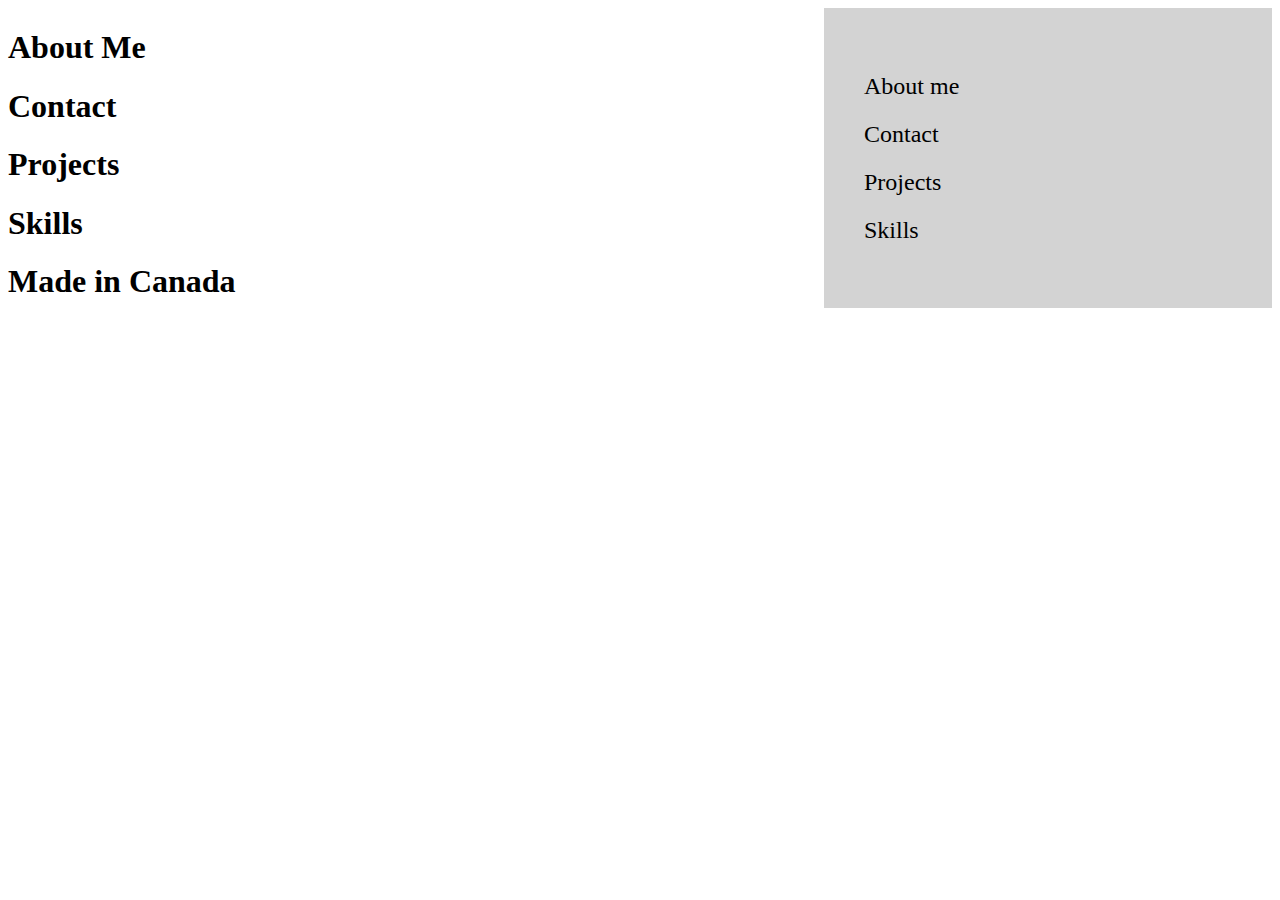
==== index.html @ b5951956 "First commit boiler plate" ====
<!DOCTYPE html>
<html lang="en">
<head>
    <meta charset="UTF-8">
    <meta name="viewport" content="width=device-width, initial-scale=1.0">
    <link rel="stylesheet" href="style.css">
    <title>Lucas Greulich</title>
</head>
<body>
    <header>
        <nav>
            <ul>
                <li>About me</li>
                <li>Contact</li>
                <li>Projects</li>
                <li>Skills</li>
            </ul>
        </nav>
    </header>
    <main>
        <section>
            <h1>About Me</h1>
        </section>
        <section>
            <h1>Contact</h1>
        </section>
        <section>
            <h1>Projects</h1>
        </section>
        <section>
            <h1>Skills</h1>
        </section>
    </main>
    <footer>
        <h1>Made in Canada</h1>
    </footer>
    
</body>
</html>
---- style.css ----
header{
    display: flex;
    justify-content: end;
}
nav{
    height: 300px;
    width: 35%;
    background-color: lightgray;
    position: fixed;
    display: flex;
}
ul{
    font-size: 1.5rem;
    text-decoration: none;
    list-style: none;
    line-height: 3rem;
    display: flex;
    justify-content: center;
    flex-direction: column;
    overflow: hidden;
    margin-right: 5px;
}
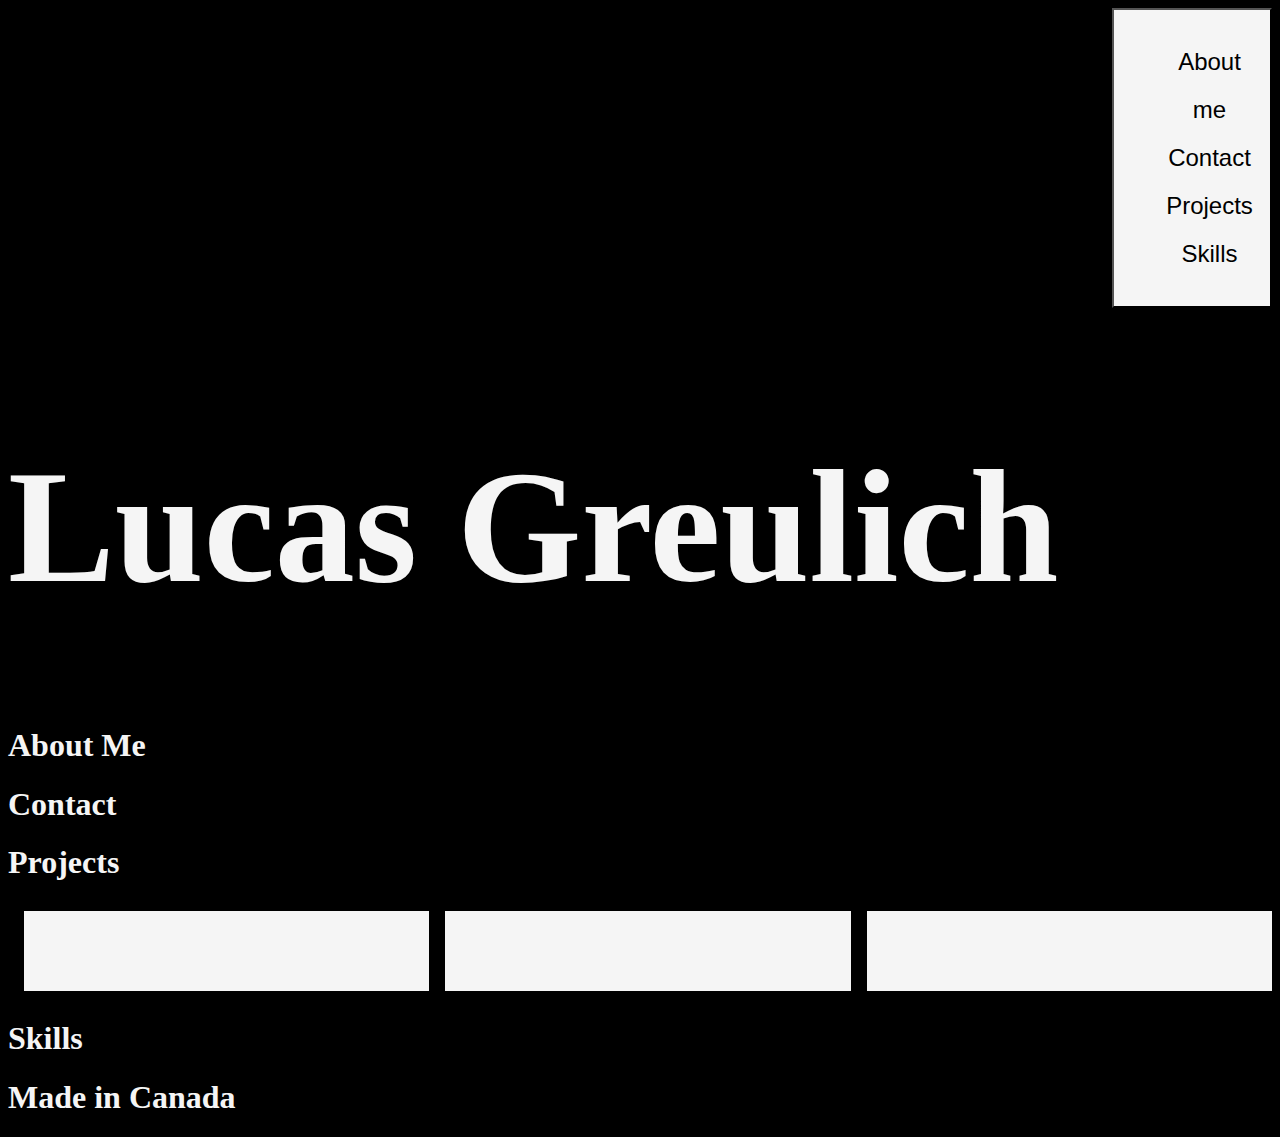
==== commit 39f9c711: "Javascript for mouseover" ====
--- a/index.html
+++ b/index.html
@@ -8,16 +8,19 @@
 </head>
 <body>
     <header>
-        <nav>
+        <button type="button" id="nav_bar_toggle" aria-controls="nav_bar_menu" aria-label="Toggle menu" aria-expanded="false">
             <ul>
                 <li>About me</li>
                 <li>Contact</li>
                 <li>Projects</li>
                 <li>Skills</li>
             </ul>
-        </nav>
+        </button>
     </header>
     <main>
+        <section id="name_box">
+            <h1 id="name" onmouseover= "mouseOver(this)" onmouseout="mouseOut(this)">Lucas Greulich</h1>
+        </section>
         <section>
             <h1>About Me</h1>
         </section>
@@ -25,7 +28,18 @@
             <h1>Contact</h1>
         </section>
         <section>
-            <h1>Projects</h1>
+            <h1 id="proj_h1">Projects</h1>
+            <div id="project_sec">
+            <div class="projects">
+
+            </div>
+            <div class="projects">
+
+            </div>
+            <div class="projects">
+
+            </div>
+        </div>
         </section>
         <section>
             <h1>Skills</h1>
@@ -34,6 +48,6 @@
     <footer>
         <h1>Made in Canada</h1>
     </footer>
-    
+    <script src="script.js"></script>
 </body>
 </html>--- a/style.css
+++ b/style.css
@@ -1,13 +1,22 @@
+body{
+    background-color: black;
+    color: whitesmoke;
+}
 header{
     display: flex;
     justify-content: end;
+    height: 20rem;
 }
-nav{
+#nav_bar_toggle{
+    cursor: pointer;
     height: 300px;
-    width: 35%;
-    background-color: lightgray;
-    position: fixed;
+    width: 10rem;
+    background-color: #f5f5f5;
+    color: black;
     display: flex;
+    justify-content: center;
+    align-items: center;
+    flex-direction: column;
 }
 ul{
     font-size: 1.5rem;
@@ -19,4 +28,21 @@
     flex-direction: column;
     overflow: hidden;
     margin-right: 5px;
-}+}
+#name_box{
+    font-size: 5rem;
+}
+
+#project_sec{
+    display: flex;
+    margin: .5rem;
+    width: 100%;
+    flex-direction: row;
+}
+.projects{
+    display: flex;
+    height: 5rem;
+    width: 40%;
+    margin: .5rem;
+    background-color: whitesmoke;
+}
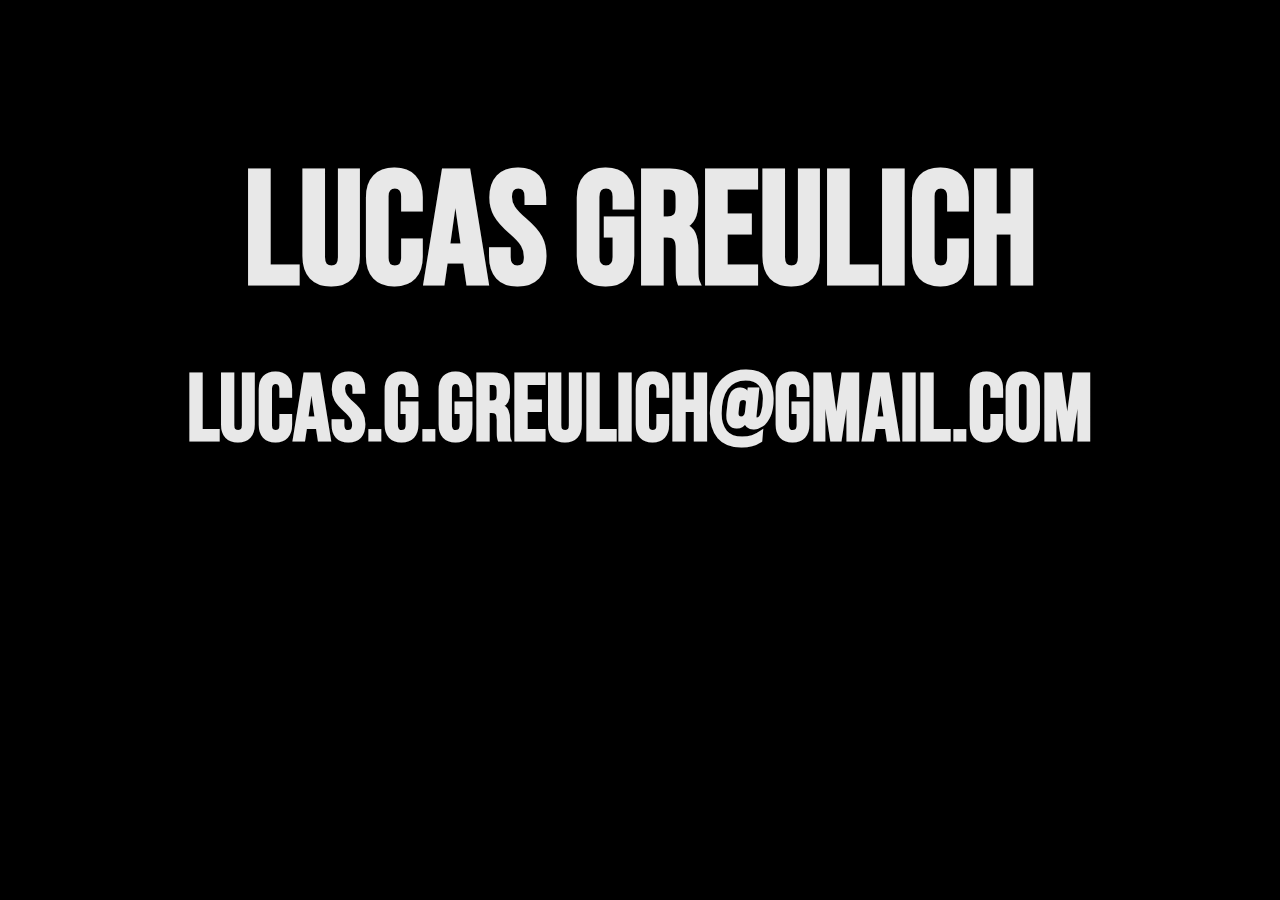
==== commit bac8bd87: "contact" ====
--- a/index.html
+++ b/index.html
@@ -4,10 +4,13 @@
     <meta charset="UTF-8">
     <meta name="viewport" content="width=device-width, initial-scale=1.0">
     <link rel="stylesheet" href="style.css">
+    <link rel="preconnect" href="https://fonts.googleapis.com">
+<link rel="preconnect" href="https://fonts.gstatic.com" crossorigin>
+<link href="https://fonts.googleapis.com/css2?family=Bebas+Neue&display=swap" rel="stylesheet">
     <title>Lucas Greulich</title>
 </head>
 <body>
-    <header>
+<!--  <header>
         <button type="button" id="nav_bar_toggle" aria-controls="nav_bar_menu" aria-label="Toggle menu" aria-expanded="false">
             <ul>
                 <li>About me</li>
@@ -16,12 +19,13 @@
                 <li>Skills</li>
             </ul>
         </button>
-    </header>
+    </header>-->
     <main>
         <section id="name_box">
             <h1 id="name" onmouseover= "mouseOver(this)" onmouseout="mouseOut(this)">Lucas Greulich</h1>
+            <h3 onmouseover= "mouseOver(this)" onmouseout="mouseOut(this)">Lucas.g.greulich@gmail.com</h3>
         </section>
-        <section>
+        <!--<section>
             <h1>About Me</h1>
         </section>
         <section>
@@ -47,7 +51,7 @@
     </main>
     <footer>
         <h1>Made in Canada</h1>
-    </footer>
+    </footer>-->
     <script src="script.js"></script>
 </body>
 </html>--- a/style.css
+++ b/style.css
@@ -1,48 +1,22 @@
 body{
     background-color: black;
-    color: whitesmoke;
+    font-family: 'Bebas Neue', sans-serif;
 }
-header{
-    display: flex;
-    justify-content: end;
-    height: 20rem;
-}
-#nav_bar_toggle{
-    cursor: pointer;
-    height: 300px;
-    width: 10rem;
-    background-color: #f5f5f5;
-    color: black;
+
+#name_box{
     display: flex;
     justify-content: center;
     align-items: center;
     flex-direction: column;
+    font-size: 5rem;
+    margin-top: 10%;
+    margin-bottom: auto;
+    cursor: pointer;
+    color: #e8e8e8;
 }
-ul{
-    font-size: 1.5rem;
-    text-decoration: none;
-    list-style: none;
-    line-height: 3rem;
-    display: flex;
-    justify-content: center;
-    flex-direction: column;
-    overflow: hidden;
-    margin-right: 5px;
+#name_box h1{
+    margin: 1%;
 }
-#name_box{
-    font-size: 5rem;
+#name_box h3{
+    margin: 1%;
 }
-
-#project_sec{
-    display: flex;
-    margin: .5rem;
-    width: 100%;
-    flex-direction: row;
-}
-.projects{
-    display: flex;
-    height: 5rem;
-    width: 40%;
-    margin: .5rem;
-    background-color: whitesmoke;
-}
